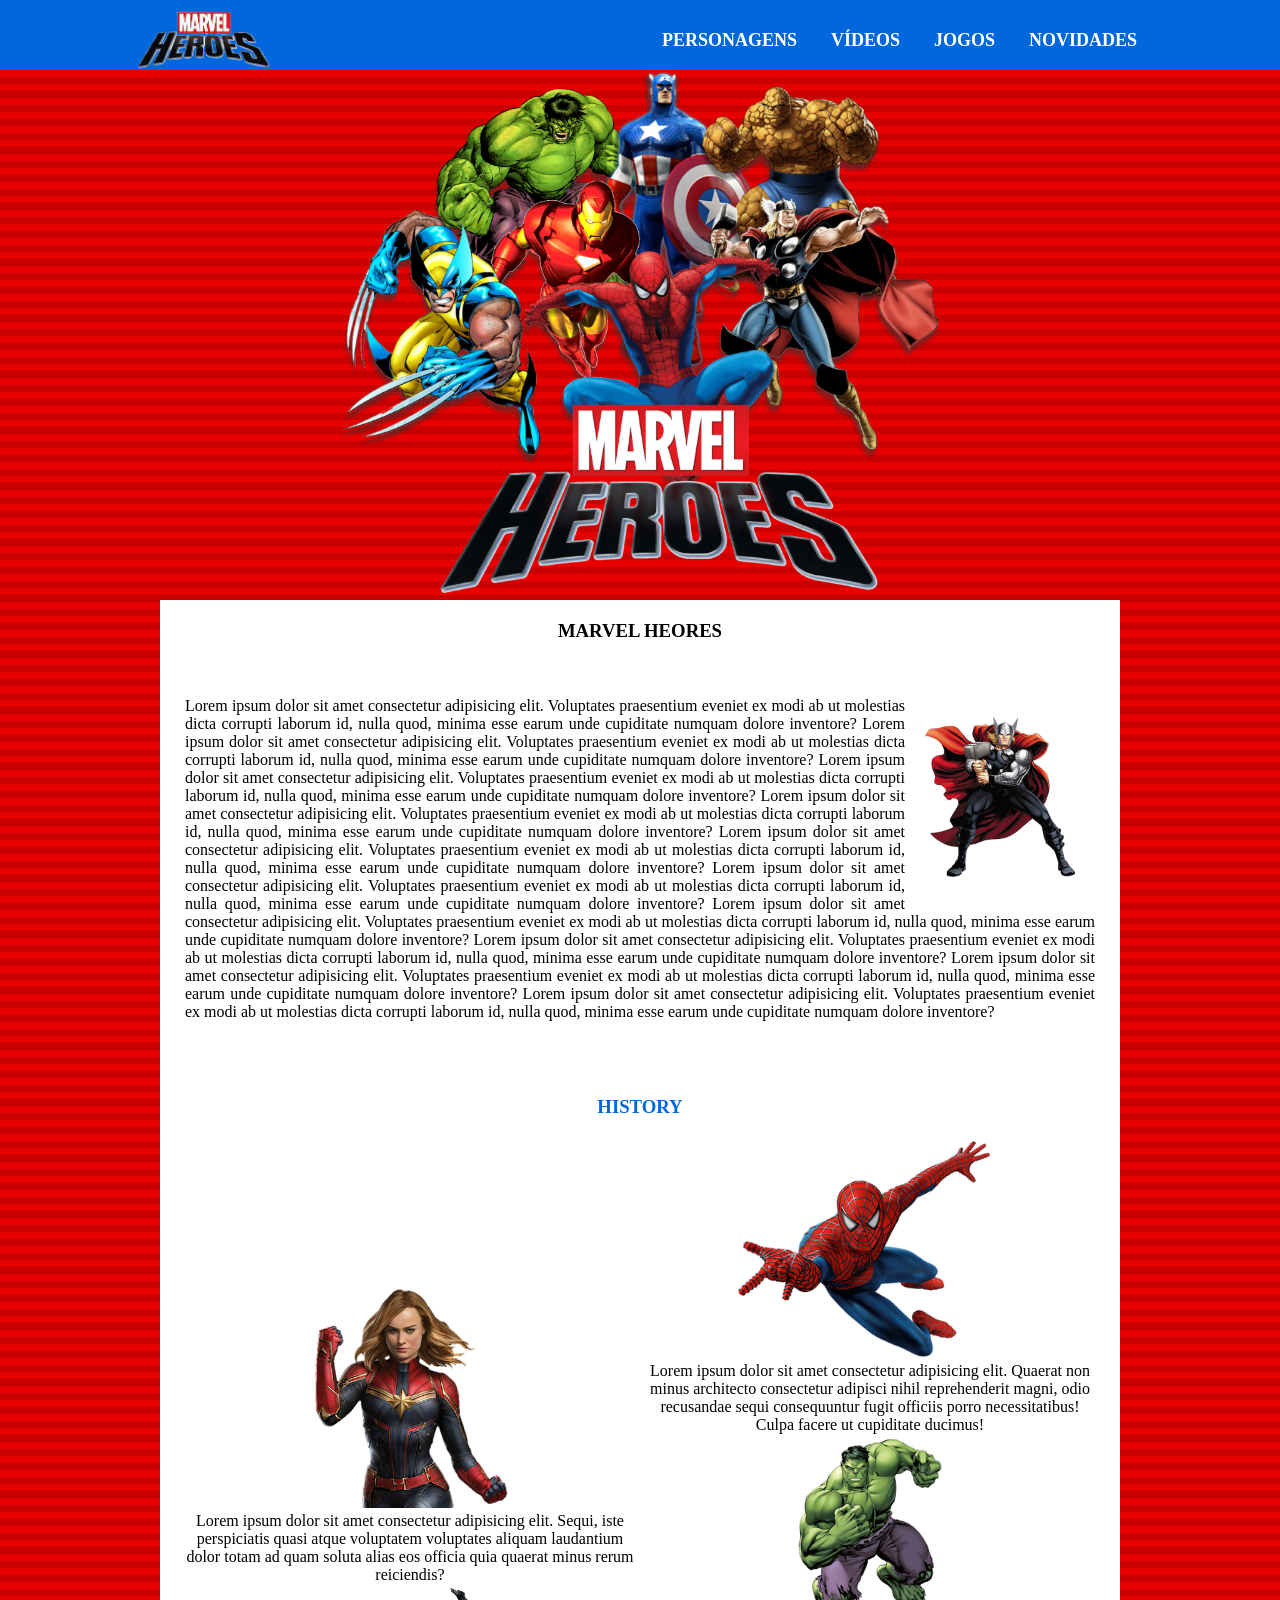
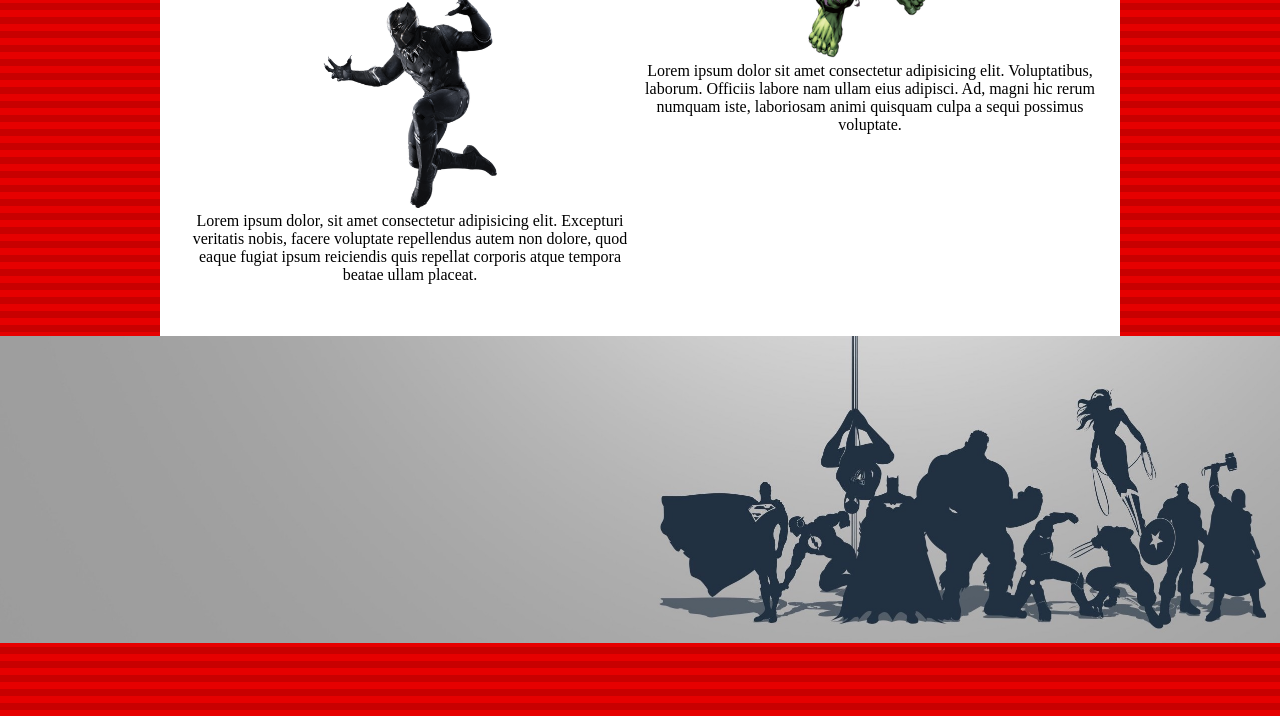
==== Marvel/index.html @ 91d1c066 "Projeto Inicial" ====
<!DOCTYPE html>
<html lang="en">

<head>
    <meta charset="UTF-8">
    <meta name="viewport" content="width=device-width, initial-scale=1.0">
    <meta http-equiv="X-UA-Compatible" content="ie=edge">
    <link rel="stylesheet" href="https://use.fontawesome.com/releases/v5.8.1/css/all.css"
        integrity="sha384-50oBUHEmvpQ+1lW4y57PTFmhCaXp0ML5d60M1M7uH2+nqUivzIebhndOJK28anvf" crossorigin="anonymous">
    <title>Marvel Heroes</title>
    <link rel="stylesheet" href="css/estilo.css">
</head>

<body>

    <header>
        <div class="area-logo">
            <a href="#">
                <img src="img/logo.png" alt="">
            </a>
        </div>
        <div class="menu">
            <nav>
                <ul>
                    <li class="item">Personagens</li>
                    <li class="item">Vídeos</li>
                    <li class="item">Jogos</li>
                    <li class="item">Novidades</li>
                    <!-- <li><i class="fab fa-facebook"></i></li>
                <li><i class="fa fa-car"></i></li> -->
                </ul>
            </nav>
        </div>
    </header>
    <main>
        <div class="banner"></div>
        <section>
            <article class="history">
                <div class="titulo">
                    <h1>Marvel Heores</h1>
                </div>
                <div class="texto">
                    <img src="img/thor.png" alt="">
                    Lorem ipsum dolor sit amet consectetur adipisicing elit. Voluptates praesentium eveniet ex modi ab
                    ut
                    molestias dicta corrupti laborum id, nulla quod, minima esse earum unde cupiditate numquam dolore
                    inventore?
                    Lorem ipsum dolor sit amet consectetur adipisicing elit. Voluptates praesentium eveniet ex modi ab
                    ut
                    molestias dicta corrupti laborum id, nulla quod, minima esse earum unde cupiditate numquam dolore
                    inventore?
                    Lorem ipsum dolor sit amet consectetur adipisicing elit. Voluptates praesentium eveniet ex modi ab
                    ut
                    molestias dicta corrupti laborum id, nulla quod, minima esse earum unde cupiditate numquam dolore
                    inventore?
                    Lorem ipsum dolor sit amet consectetur adipisicing elit. Voluptates praesentium eveniet ex modi ab
                    ut
                    molestias dicta corrupti laborum id, nulla quod, minima esse earum unde cupiditate numquam dolore
                    inventore?
                    Lorem ipsum dolor sit amet consectetur adipisicing elit. Voluptates praesentium eveniet ex modi ab
                    ut
                    molestias dicta corrupti laborum id, nulla quod, minima esse earum unde cupiditate numquam dolore
                    inventore?
                    Lorem ipsum dolor sit amet consectetur adipisicing elit. Voluptates praesentium eveniet ex modi ab
                    ut
                    molestias dicta corrupti laborum id, nulla quod, minima esse earum unde cupiditate numquam dolore
                    inventore?
                    Lorem ipsum dolor sit amet consectetur adipisicing elit. Voluptates praesentium eveniet ex modi ab
                    ut
                    molestias dicta corrupti laborum id, nulla quod, minima esse earum unde cupiditate numquam dolore
                    inventore?
                    Lorem ipsum dolor sit amet consectetur adipisicing elit. Voluptates praesentium eveniet ex modi ab
                    ut
                    molestias dicta corrupti laborum id, nulla quod, minima esse earum unde cupiditate numquam dolore
                    inventore?
                    Lorem ipsum dolor sit amet consectetur adipisicing elit. Voluptates praesentium eveniet ex modi ab
                    ut
                    molestias dicta corrupti laborum id, nulla quod, minima esse earum unde cupiditate numquam dolore
                    inventore?
                    Lorem ipsum dolor sit amet consectetur adipisicing elit. Voluptates praesentium eveniet ex modi ab
                    ut
                    molestias dicta corrupti laborum id, nulla quod, minima esse earum unde cupiditate numquam dolore
                    inventore?

                </div>
            </article>
            <article class="games">
                <div class="titulo">
                    <h1>history</h1>
                </div>
                <div class="games-texto">
                    <div class="texto1">
                        <img src="img/aranha.png" alt="Homem Aranha">
                        <p>Lorem ipsum dolor sit amet consectetur adipisicing elit. Quaerat non minus architecto
                            consectetur adipisci nihil reprehenderit magni, odio recusandae sequi consequuntur fugit
                            officiis porro necessitatibus! Culpa facere ut cupiditate ducimus!</p>
                    </div>
                    <div class="texto2">
                        <img src="img/capita.png" alt="Capitã">
                        <p>Lorem ipsum dolor sit amet consectetur adipisicing elit. Sequi, iste perspiciatis quasi atque
                            voluptatem voluptates aliquam laudantium dolor totam ad quam soluta alias eos officia quia
                            quaerat minus rerum reiciendis?</p>
                    </div>
                    <div class="texto3">
                        <img src="img/huck.png" alt="Huck">
                        <p>Lorem ipsum dolor sit amet consectetur adipisicing elit. Voluptatibus, laborum. Officiis
                            labore nam ullam eius adipisci. Ad, magni hic rerum numquam iste, laboriosam animi quisquam
                            culpa a sequi possimus voluptate.</p>
                    </div>
                    <div class="texto4">
                        <img src="img/panther.png" alt="Pantera Negra">
                        <p>Lorem ipsum dolor, sit amet consectetur adipisicing elit. Excepturi veritatis nobis, facere
                            voluptate repellendus autem non dolore, quod eaque fugiat ipsum reiciendis quis repellat
                            corporis atque tempora beatae ullam placeat.</p>
                    </div>
                </div>
            </article>
        </section>
        <footer></footer>
    </main>

</body>

</html>
---- Marvel/css/estilo.css ----
* {
    margin: 0;
    padding: 0;
}

main {
    background-image: url(../img/bg_texture.png);
}

header {
    background-color: #0067dc;
    position: fixed;
    vertical-align: top;
    height: 70px;
    width: 100%;
    z-index: 100;
    display: flex;
    justify-content: space-between;
}

.area-logo {
    margin-left: 10%;
}

.area-logo img {
    height: 80px;
    /*float: left;*/
}

.menu {
    margin-right: 10%;
    /*float: right;*/
    justify-content: flex-end;
}

.menu nav {
    margin-top: 3%;
}

/* li */
/* ul li */
/* .menu nav ul li { */
/* .menu nav li { */
.item {
    display: inline-block;
    color: white;
    font-size: 18px;
    font-weight: bold;
    text-transform: uppercase;
    padding: 15px;
}

.menu nav li:hover {
    border-bottom: 4px solid red;
    color: red;
}

.banner {
    height: 600px;
    background-image: url(../img/banner.png);
    background-repeat: no-repeat;
    background-attachment: fixed;
    background-position: center 70px;
    background-size: 600px;
    margin: 0 auto;
    width: 960px;
}

section {
    background-color: white;
    width: 960px;
    margin: 0 auto;
}

.titulo {
    text-align: center;
    text-transform: uppercase;
    padding: 20px;
    margin-bottom: 10px;
}

.history .texto {
    padding:  25px;
    text-align: justify;
}

.history .texto img {
    float: right;
    padding: 20px;
    width: 150px;
}

.games {
    background-image: url(../img/background.jpeg);
    background-attachment: fixed;
    background-size: 100%;
    height: 850px;
    padding: 20px;
}

.games .titulo {
    color: #0067dc;
    padding: 30px;
}

.games-texto {
    position: relative;
}

.games .texto1,
.games .texto2,
.games .texto3,
.games .texto4 {
    text-align: center;
    width: 50%;
    position: absolute;
}

.games .texto1 {
    top: -20px;
    right: 0;
}

.games .texto2 {
    top: 130px;
    left: 0;
}

.games .texto3 {
    top: 280px;
    right: 0;
}

.games .texto4 {
    top: 430px;
    left: 0;
}


.texto1 img,
.texto2 img,
.texto4 img {
    height: 220px;
}

.texto3 img {
    height: 220px;
}

footer {
    height: 380px;
    background-image: url(../img/footer.jpg);
    background-size: 100%;
    background-repeat: no-repeat;
}
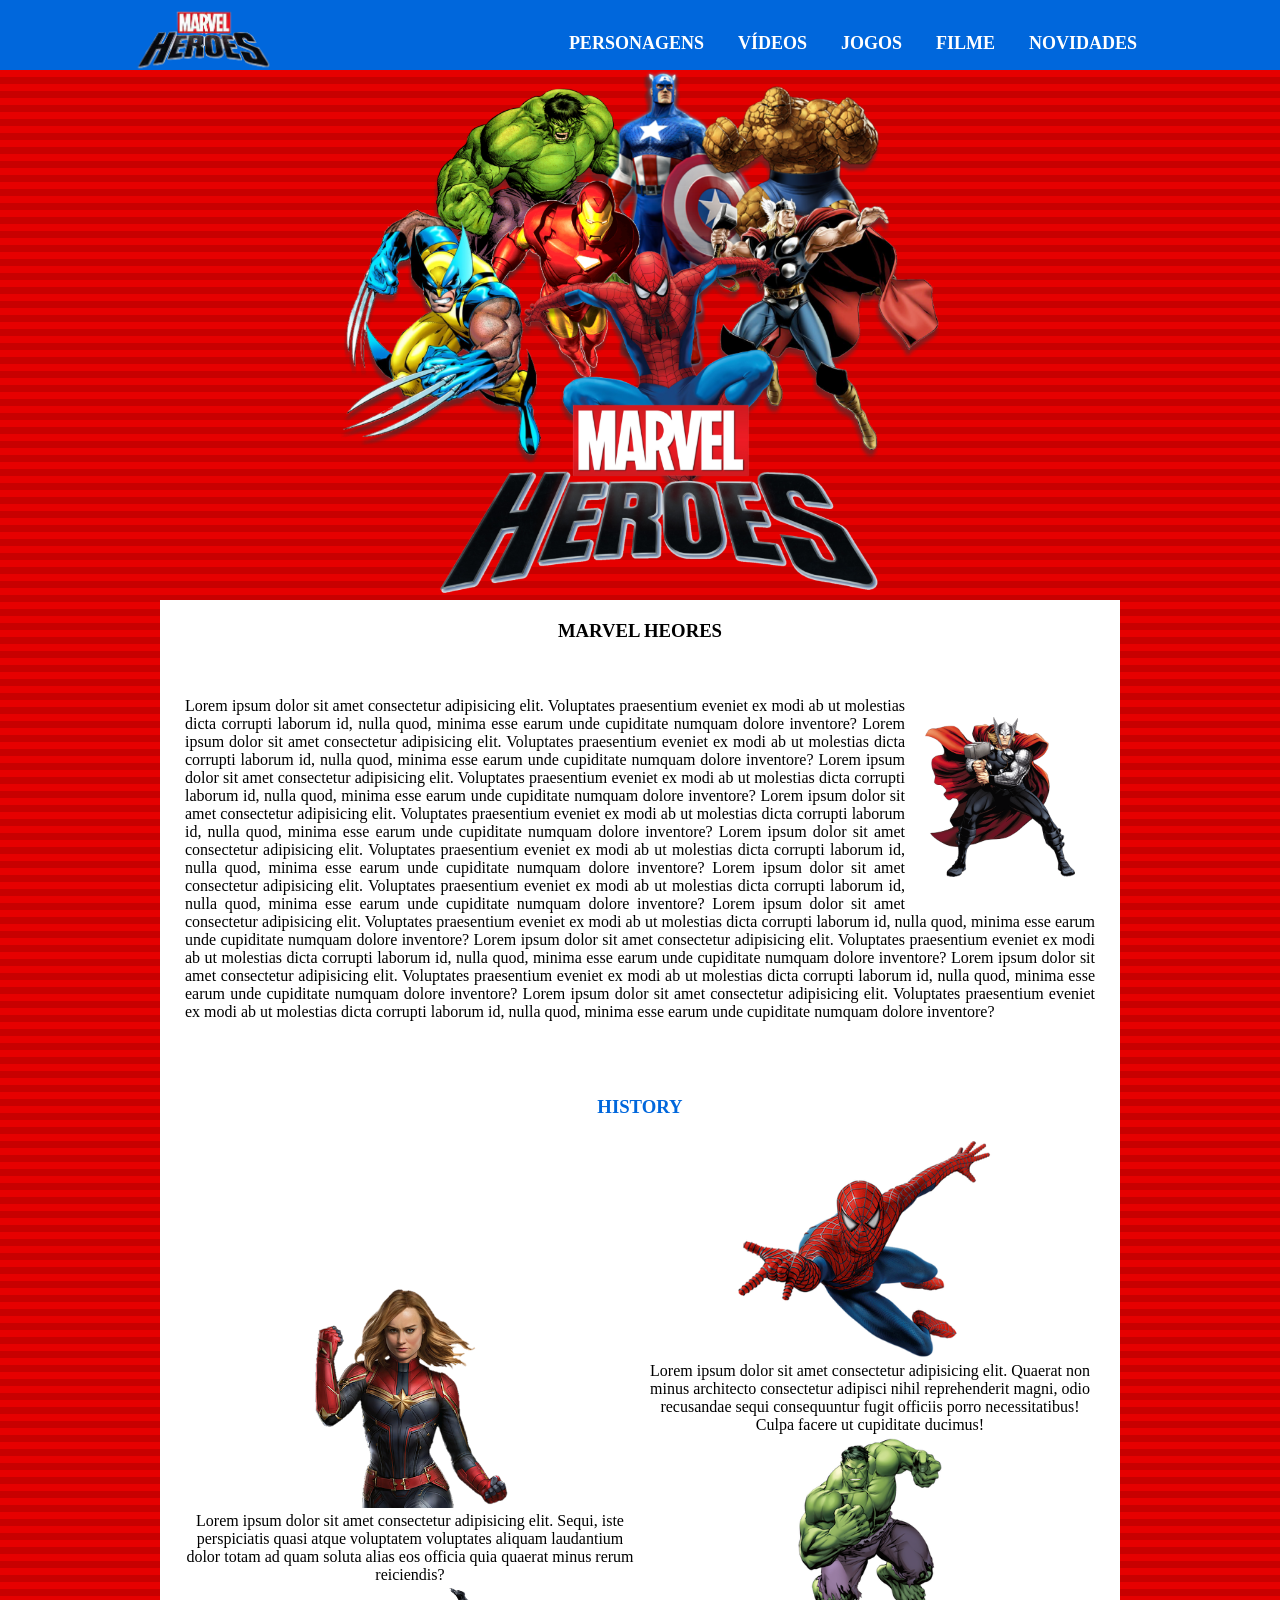
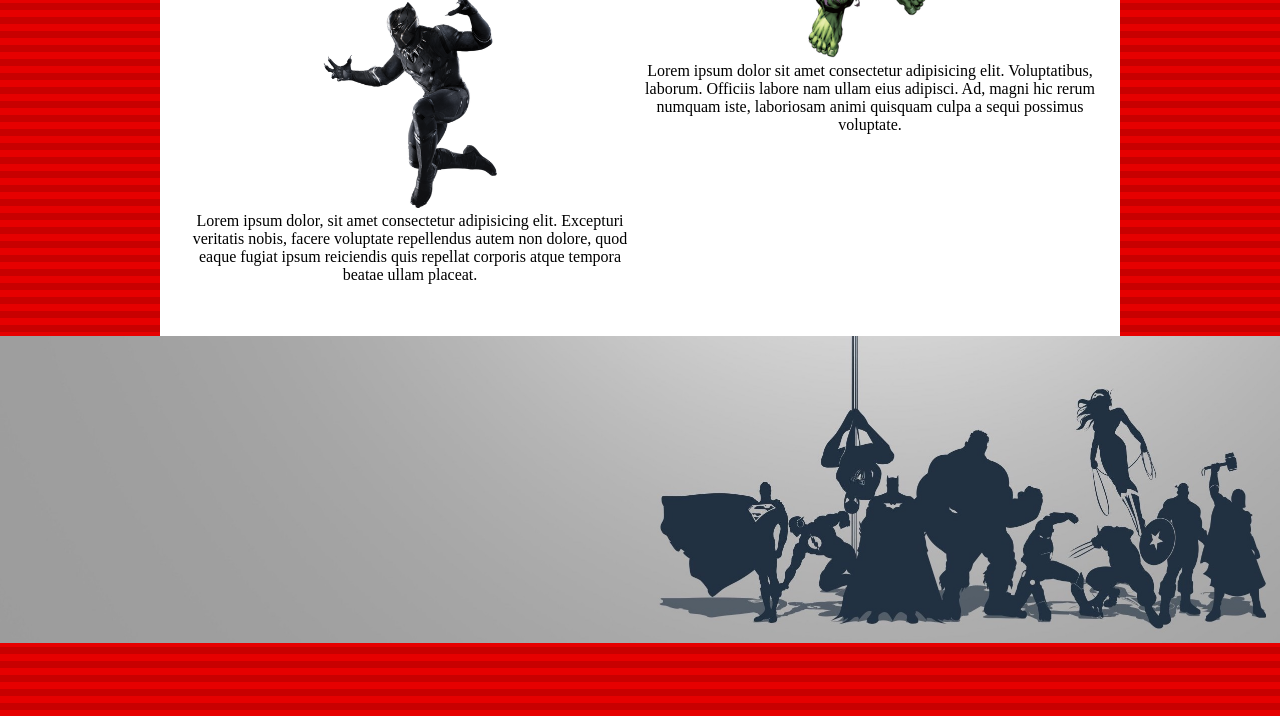
==== commit 46a7e4d1: "Adição do item filme" ====
--- a/Marvel/index.html
+++ b/Marvel/index.html
@@ -25,6 +25,7 @@
                     <li class="item">Personagens</li>
                     <li class="item">Vídeos</li>
                     <li class="item">Jogos</li>
+                    <li class="item">Filme</li>
                     <li class="item">Novidades</li>
                     <!-- <li><i class="fab fa-facebook"></i></li>
                 <li><i class="fa fa-car"></i></li> -->
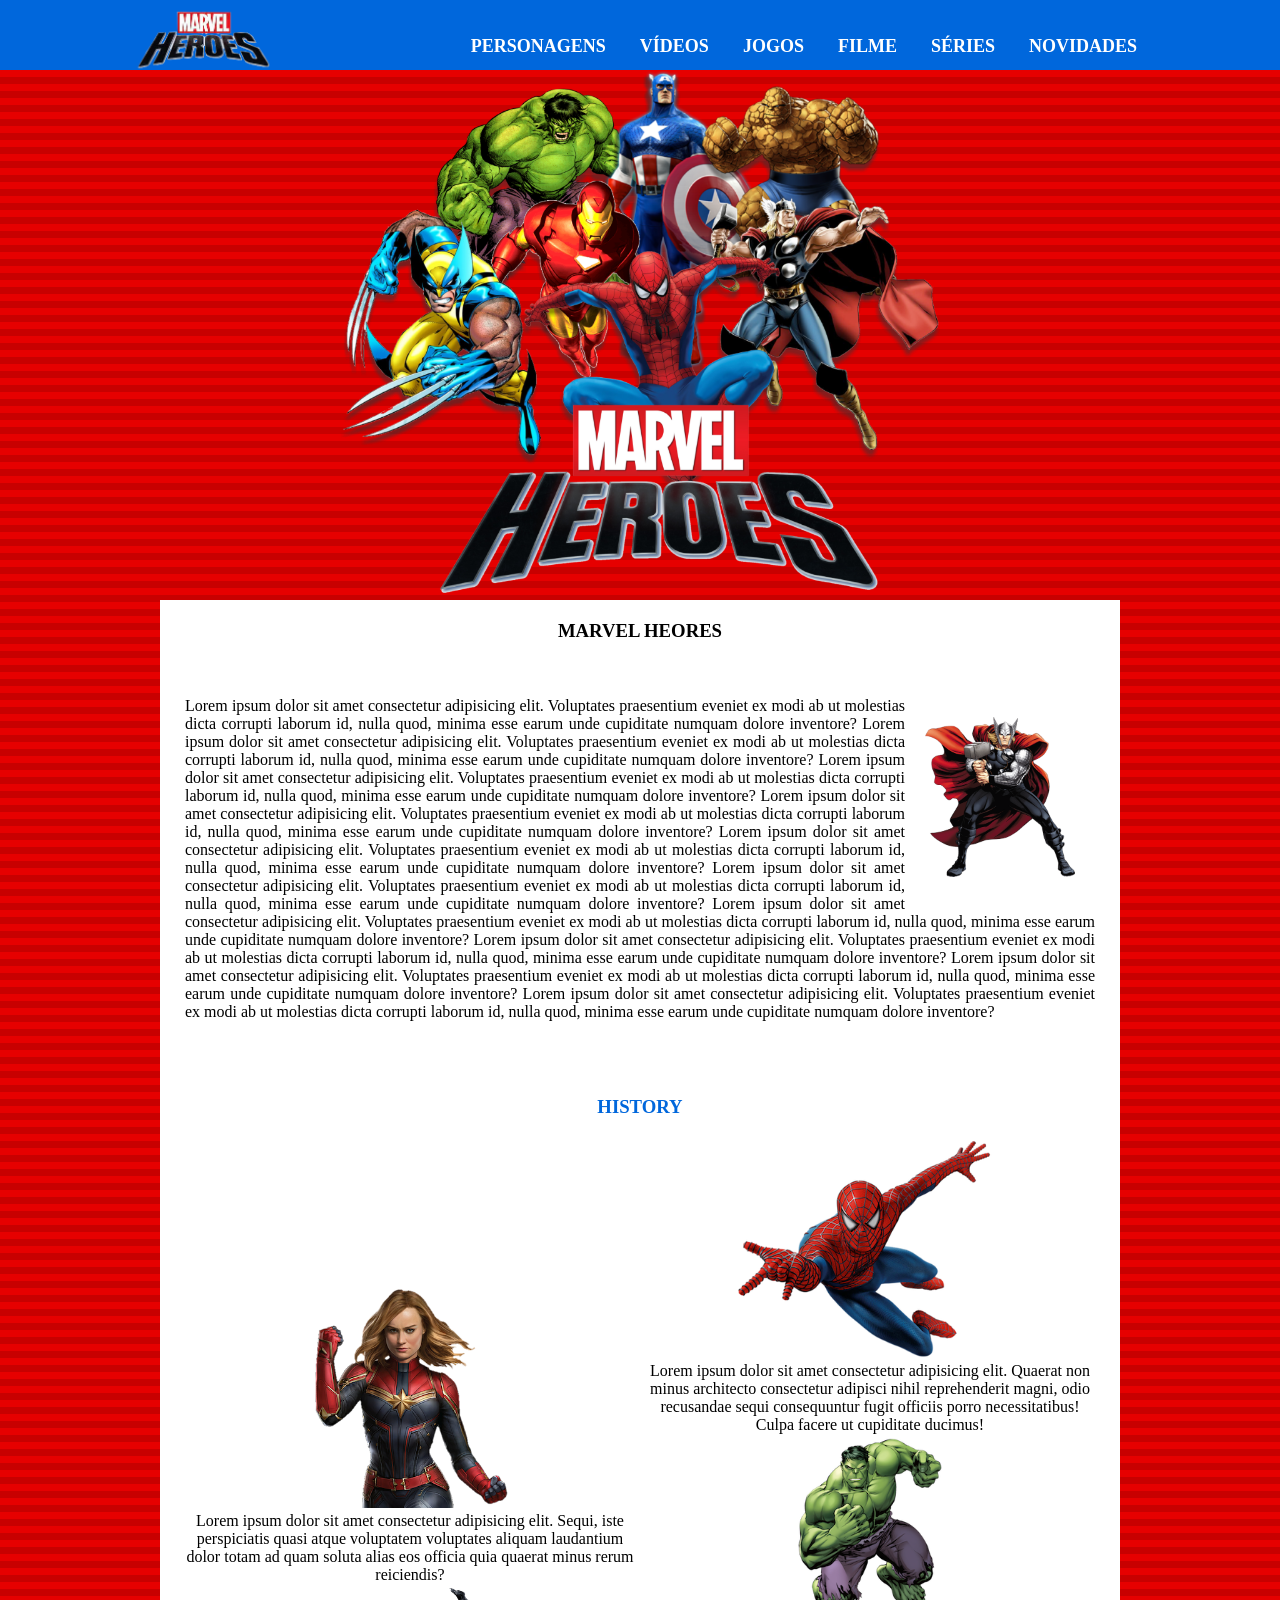
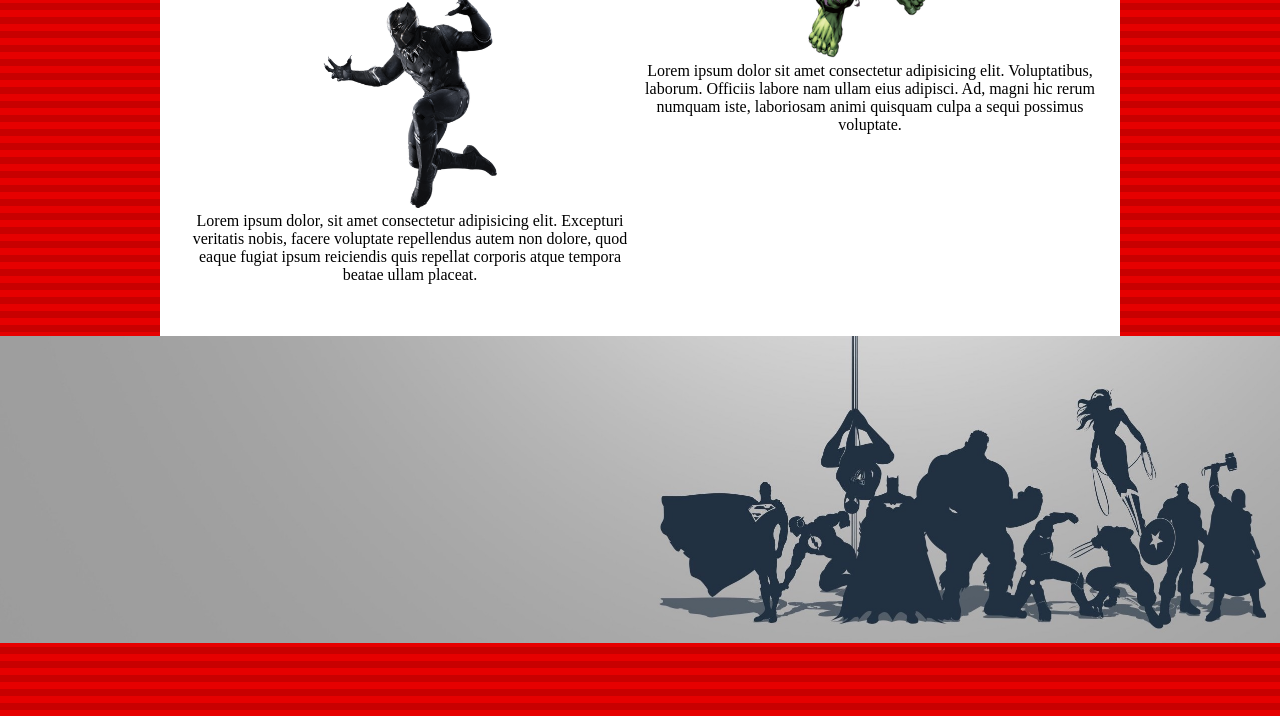
==== commit 37f0b4fd: "Update index.html" ====
--- a/Marvel/index.html
+++ b/Marvel/index.html
@@ -26,6 +26,7 @@
                     <li class="item">Vídeos</li>
                     <li class="item">Jogos</li>
                     <li class="item">Filme</li>
+                    <li class="item">Séries</li>
                     <li class="item">Novidades</li>
                     <!-- <li><i class="fab fa-facebook"></i></li>
                 <li><i class="fa fa-car"></i></li> -->
@@ -122,4 +123,4 @@
 
 </body>
 
-</html>+</html>
